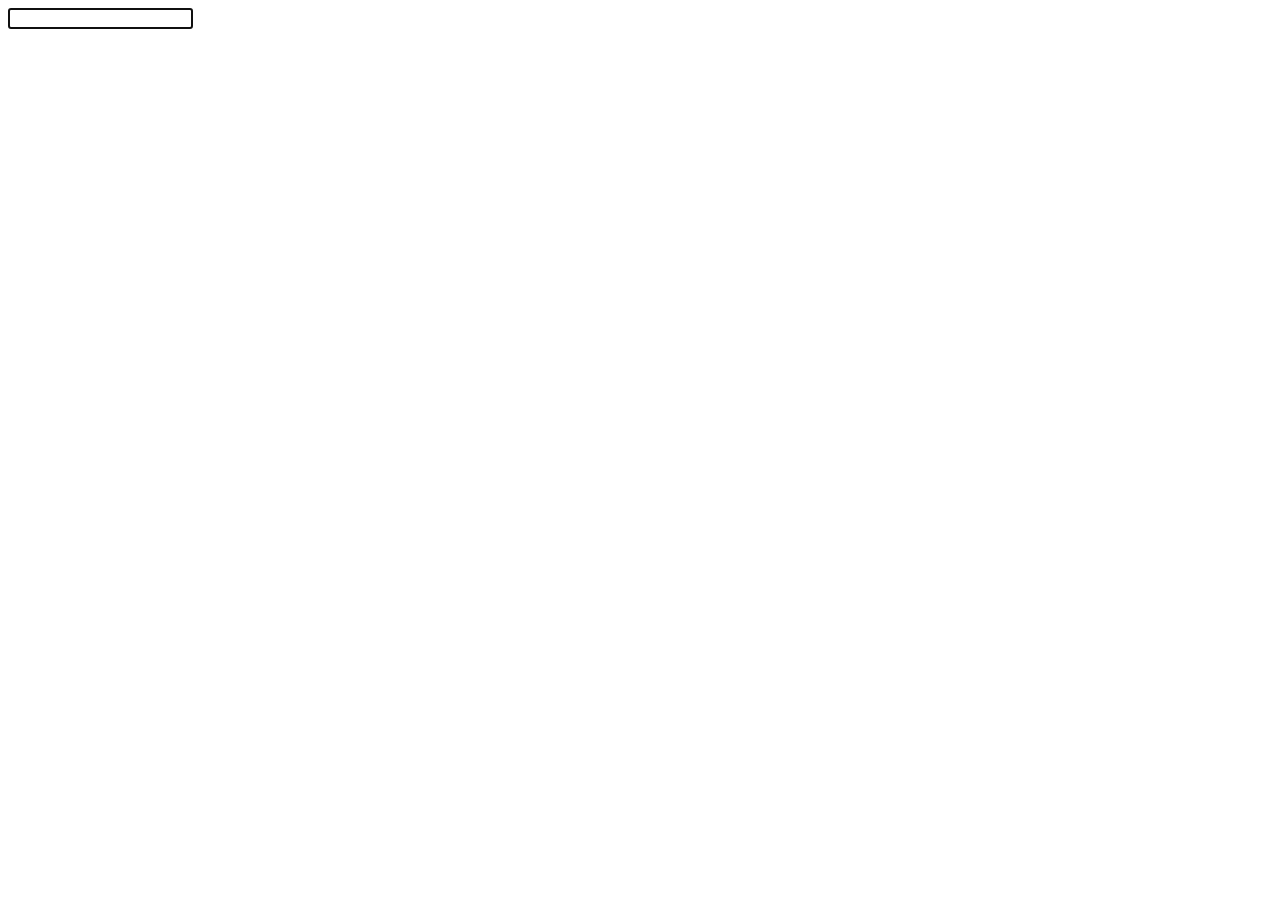
==== index.html @ 435a749f "Rename index (3).html to index.html" ====
<!DOCTYPE html>
<html>

<head>
  <meta charset="utf-8">
  <meta name="viewport" content="width=device-width">
  <title>Hacker Typer.</title>
  <link href="style.css" rel="stylesheet" type="text/css" />
  <link rel="icon" type="image/x-icon" href="/images/favicon.png">
</head>

<body>
  <div class="txt">
    <input type="text" class="texthack" autofocus>	
  </div>
  <script src="script.js"></script>
  


</body>

</html>
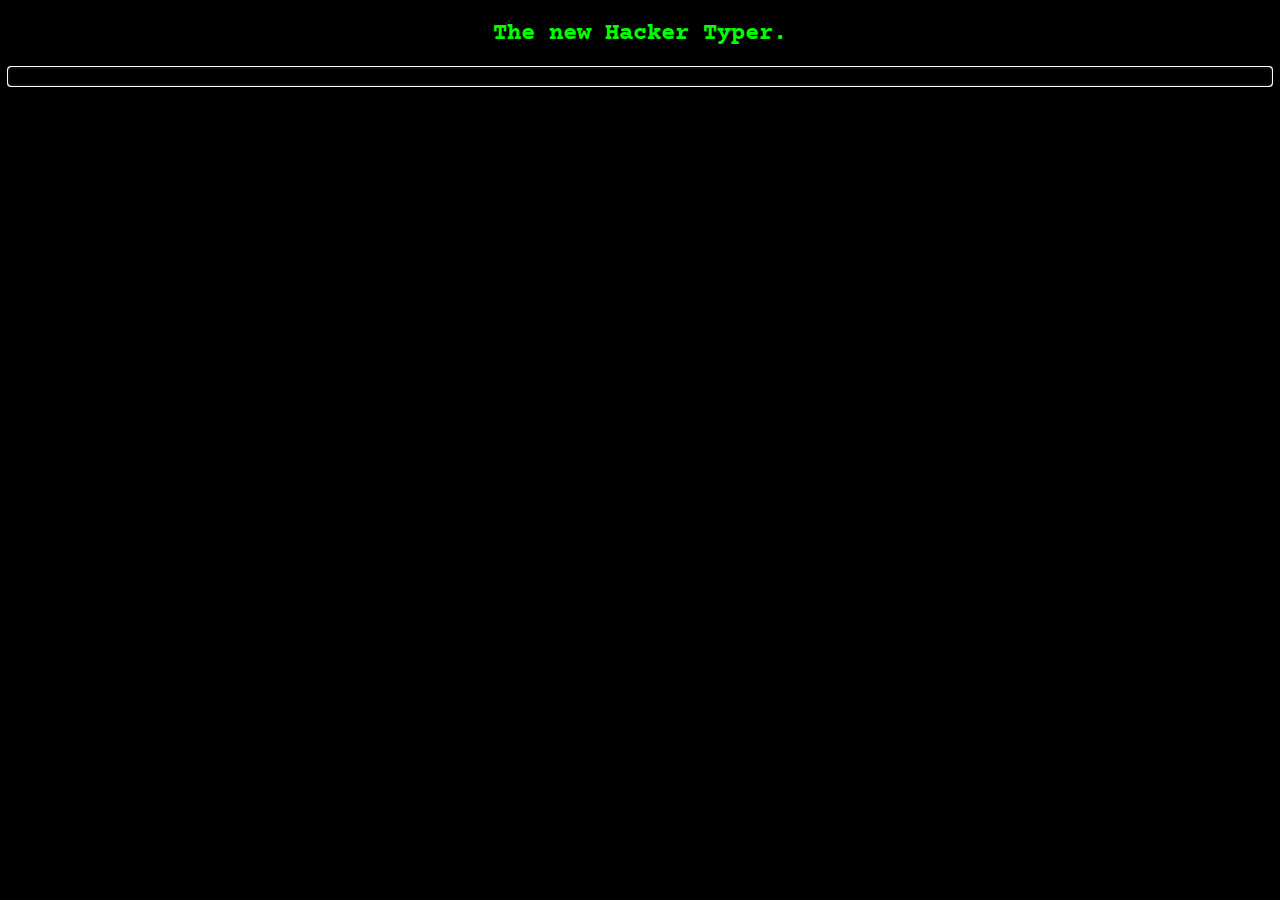
==== commit 7323b4cb: "Add files via upload" ====
--- a/index.html
+++ b/index.html
@@ -3,14 +3,17 @@
 
 <head>
   <meta charset="utf-8">
-  <meta name="viewport" content="width=device-width">
-  <title>Hacker Typer.</title>
+  <meta name="viewport" content="width=device-width" >
+  
+  <title>Hacker Typer</title>
   <link href="style.css" rel="stylesheet" type="text/css" />
   <link rel="icon" type="image/x-icon" href="/images/favicon.png">
 </head>
 
 <body>
+  <h2 class="head">The new Hacker Typer.</h2>
   <div class="txt">
+    
     <input type="text" class="texthack" autofocus>	
   </div>
   <script src="script.js"></script>
@@ -19,4 +22,4 @@
 
 </body>
 
-</html>
+</html>--- a/style.css
+++ b/style.css
@@ -0,0 +1,22 @@
+@import url('https://fonts.googleapis.com/css2?family=Courier+Prime&display=swap');
+*{
+  font-family: 'Courier Prime', monospace;
+  background-color:black;
+}
+
+.txt{
+  color:#00ff00;
+  display:flex;
+}
+.texthack{
+  color:#00ff00;
+  border:1px solid black;
+  flex:1;
+  size:2rem;
+  
+}
+
+.head{
+  color:#00ff00;
+  text-align:center;
+}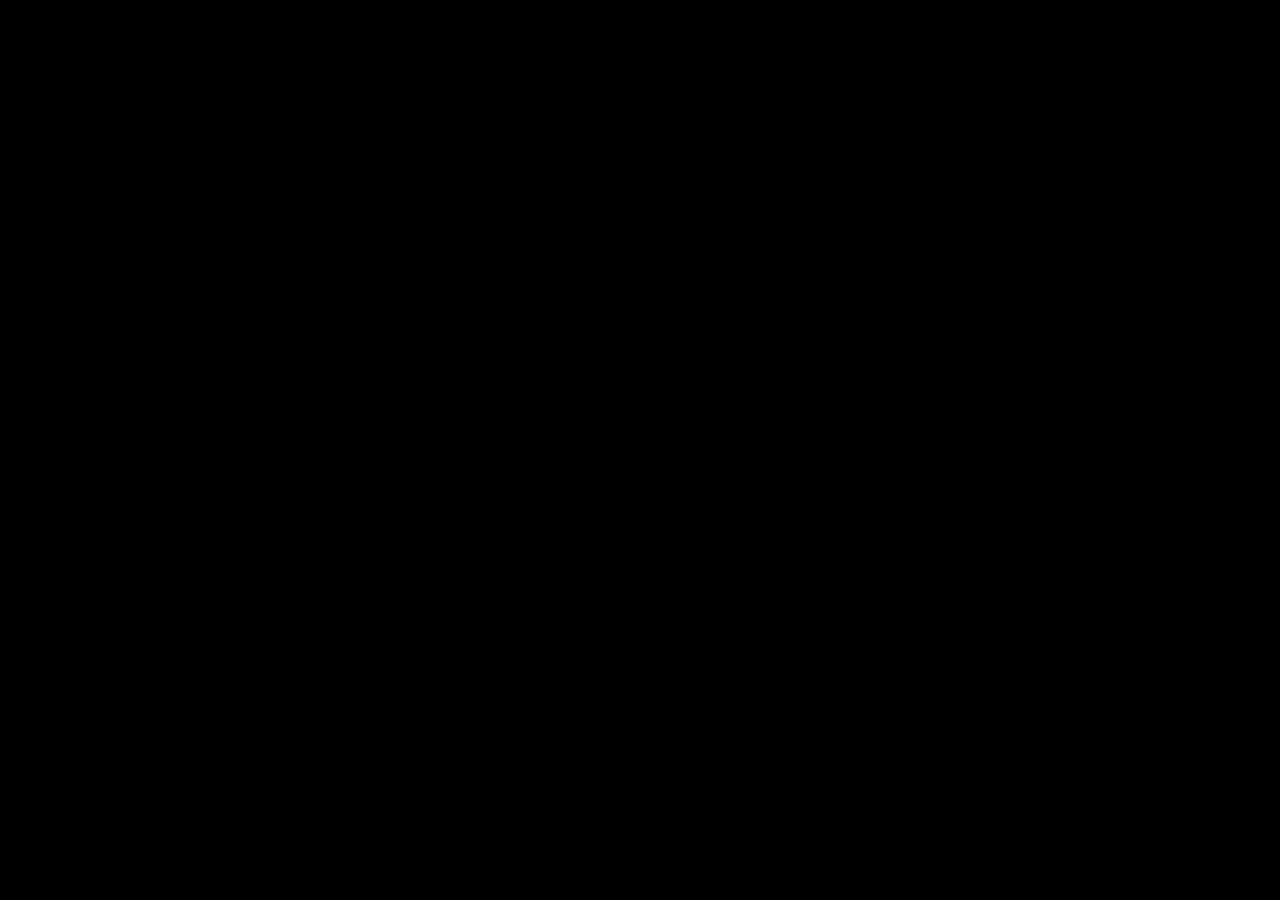
==== commit ca0c1819: "Update index.html" ====
--- a/index.html
+++ b/index.html
@@ -11,10 +11,10 @@
 </head>
 
 <body>
-  <h2 class="head">The new Hacker Typer.</h2>
-  <div class="txt">
+  
+  <div id="container">
     
-    <input type="text" class="texthack" autofocus>	
+    <p id="source"></p>
   </div>
   <script src="script.js"></script>
   
@@ -22,4 +22,4 @@
 
 </body>
 
-</html>+</html>
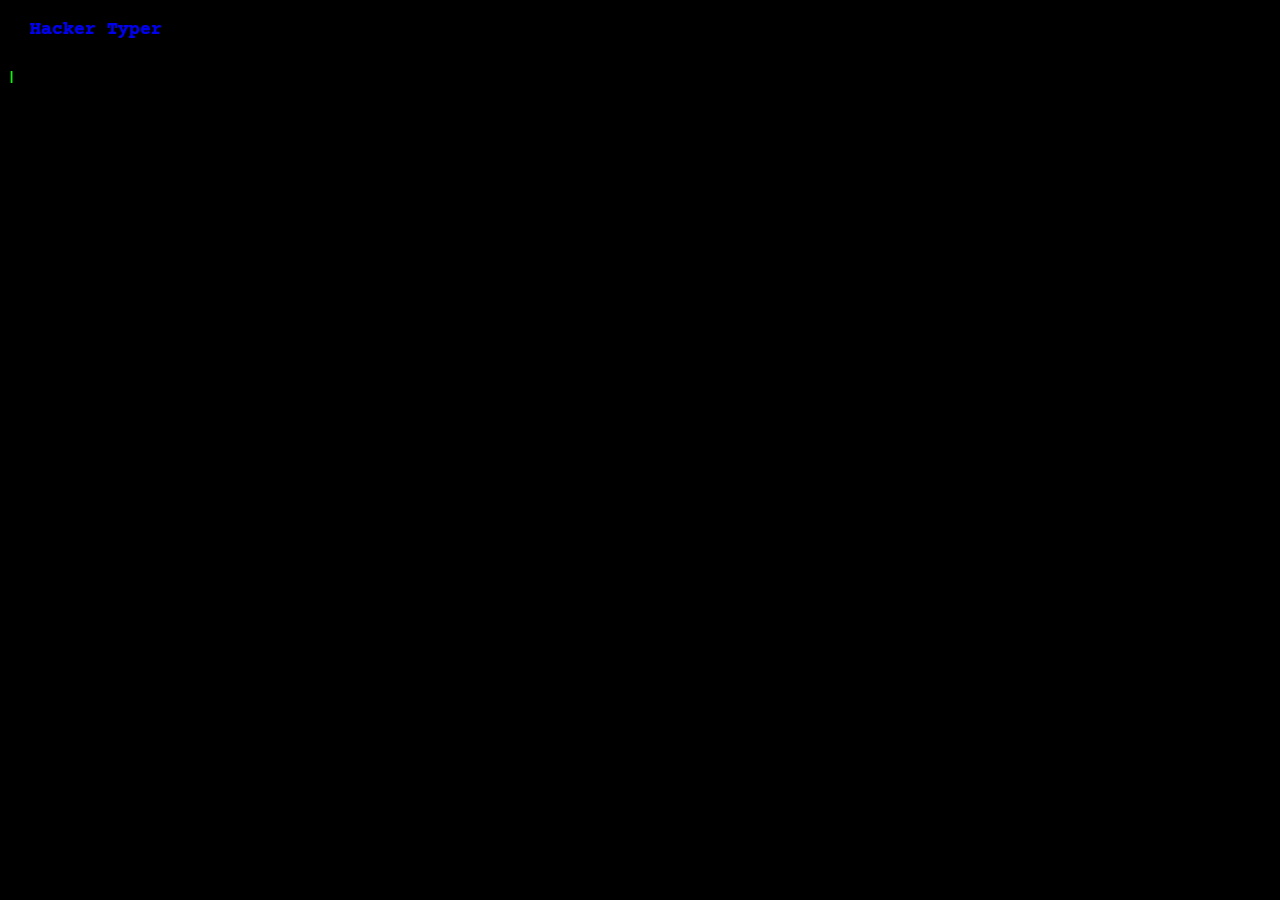
==== commit 5e313a37: "Update index.html" ====
--- a/index.html
+++ b/index.html
@@ -3,20 +3,19 @@
 
 <head>
   <meta charset="utf-8">
-  <meta name="viewport" content="width=device-width" >
-  
+  <meta name="viewport" content="width=device-width">
   <title>Hacker Typer</title>
   <link href="style.css" rel="stylesheet" type="text/css" />
   <link rel="icon" type="image/x-icon" href="/images/favicon.png">
+  <meta name="description" content="A clone of hackertyper.net made by Anas Kattan">
 </head>
 
 <body>
-  
+  <h3 class="header">A <a href="https://hackertyper.net" style="text-decoration:none;">Hacker Typer</a> clone made by Anas Kattan</h3>
   <div id="container">
-    
     <p id="source"></p>
   </div>
-  <script src="script.js"></script>
+<script type="text/javascript" src="script.js"></script>
   
 
 
--- a/style.css
+++ b/style.css
@@ -4,19 +4,19 @@
   background-color:black;
 }
 
-.txt{
-  color:#00ff00;
-  display:flex;
-}
-.texthack{
-  color:#00ff00;
-  border:1px solid black;
-  flex:1;
-  size:2rem;
-  
+#container {
+    width: 100%;
+    height: 100%;
+    overflow-x: clip;
+    overflow-y: auto;
+    position: relative;
+    bottom: 0;
 }
 
-.head{
-  color:#00ff00;
-  text-align:center;
-}+#source {
+    color: #00ff00;
+    font-size: 12px;
+    font-weight: bold;
+    font-family: Courier New;
+    white-space: pre-wrap;
+}
